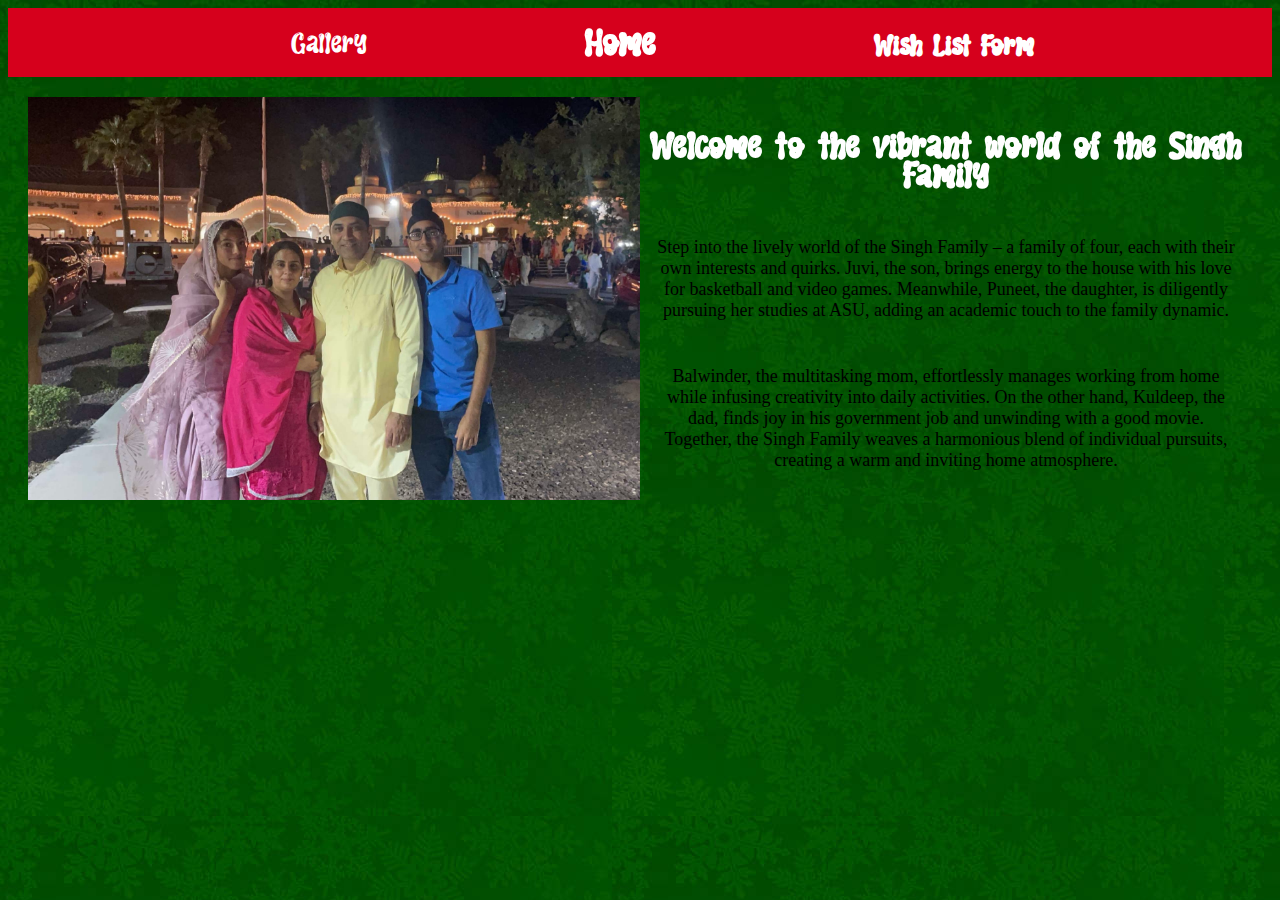
==== index.html @ 0be8828f "started the main page" ====
<!DOCTYPE html>
<html lang="en" style="background-image: url(./images/background.jpg);">
<head>
    <meta charset="UTF-8">
    <meta name="author" content="Juvraj Singh">
    <meta name="description" content="Holiday themed website about my family">
    <meta name="viewport" content="width=device-width, initial-scale=1.0">

    <meta property="og:image" content="Merry Christmas Logo">
    <meta property="og:title" content="Merry Christmas">
    <meta property="og:description" content="An image wishing everyone a Merry Christmas these holidays!">

    <title>The Singh Family</title>
    <link rel = "stylesheet" href="styles.css">
    <link rel="shortcut icon" href="./images/favicon-32x32.png" type="image">
</head>
<body>
    <div class="navbar">
        <span><a href="./gallery.html" style="text-decoration:none; color: white;">Gallery</a></span>  
        <span><strong><a href="./index.html" style="text-decoration:none; font-size: 50px; color: white;"><strong>Home</strong></span>
        <span><a href="./testimonials.html" style="text-decoration:none; color: white;">Wish List Form</a></span> 
    </div>
    <div class="container">
        <span class="item-1"><img src="./images/IMG_9039.jpg" alt="Image of the Singh Family" style="width:-webkit-fill-available; height:-webkit-fill-available;"></span>
        <span class="item-2">
            <h1 style="font-family: myFont; color:white; font-size:50px;">Welcome to the vibrant world of the Singh Family</h1>
            <h2 id = "h2" style="font-weight: normal; font-size:large;">Step into the lively world of the Singh Family – a family of four, each with their own interests and quirks. Juvi, the son, brings energy to the house with his love for basketball and video games. Meanwhile, Puneet, the daughter, is diligently pursuing her studies at ASU, adding an academic touch to the family dynamic.</h2>
            <h2 id="h2" style="font-weight: normal; font-size:large;">Balwinder, the multitasking mom, effortlessly manages working from home while infusing creativity into daily activities. On the other hand, Kuldeep, the dad, finds joy in his government job and unwinding with a good movie. Together, the Singh Family weaves a harmonious blend of individual pursuits, creating a warm and inviting home atmosphere.            </h2>
        </span>
    </div>
</body>
</html>
---- styles.css ----
.navbar {
    display:flex;
    background-color: #D6001C;
    color: white;
    padding: 20px;
    padding-left: 65px;
    justify-content: space-evenly;
    font-size: 40px;
    align-items: center;
    font-family: myFont;
}

@font-face {
    font-family: myFont;
    color: white;
    src: url(./Christmas\ Balloon\ Personal\ Use.otf)
}
.container {
    display: grid;
    padding: 20px;
    grid-template-columns: [first] 50% [second] 50% [end];
    grid-template-rows: [f] auto [s] auto [t] auto [end];;
}
.item-1{
    grid-column: first/second;
    grid-row: f/s;
}
.item-2{
    grid-column: second/end;
    grid-row: f/s;
    text-align: center;
}
#h2 {
    padding: 15px;
}
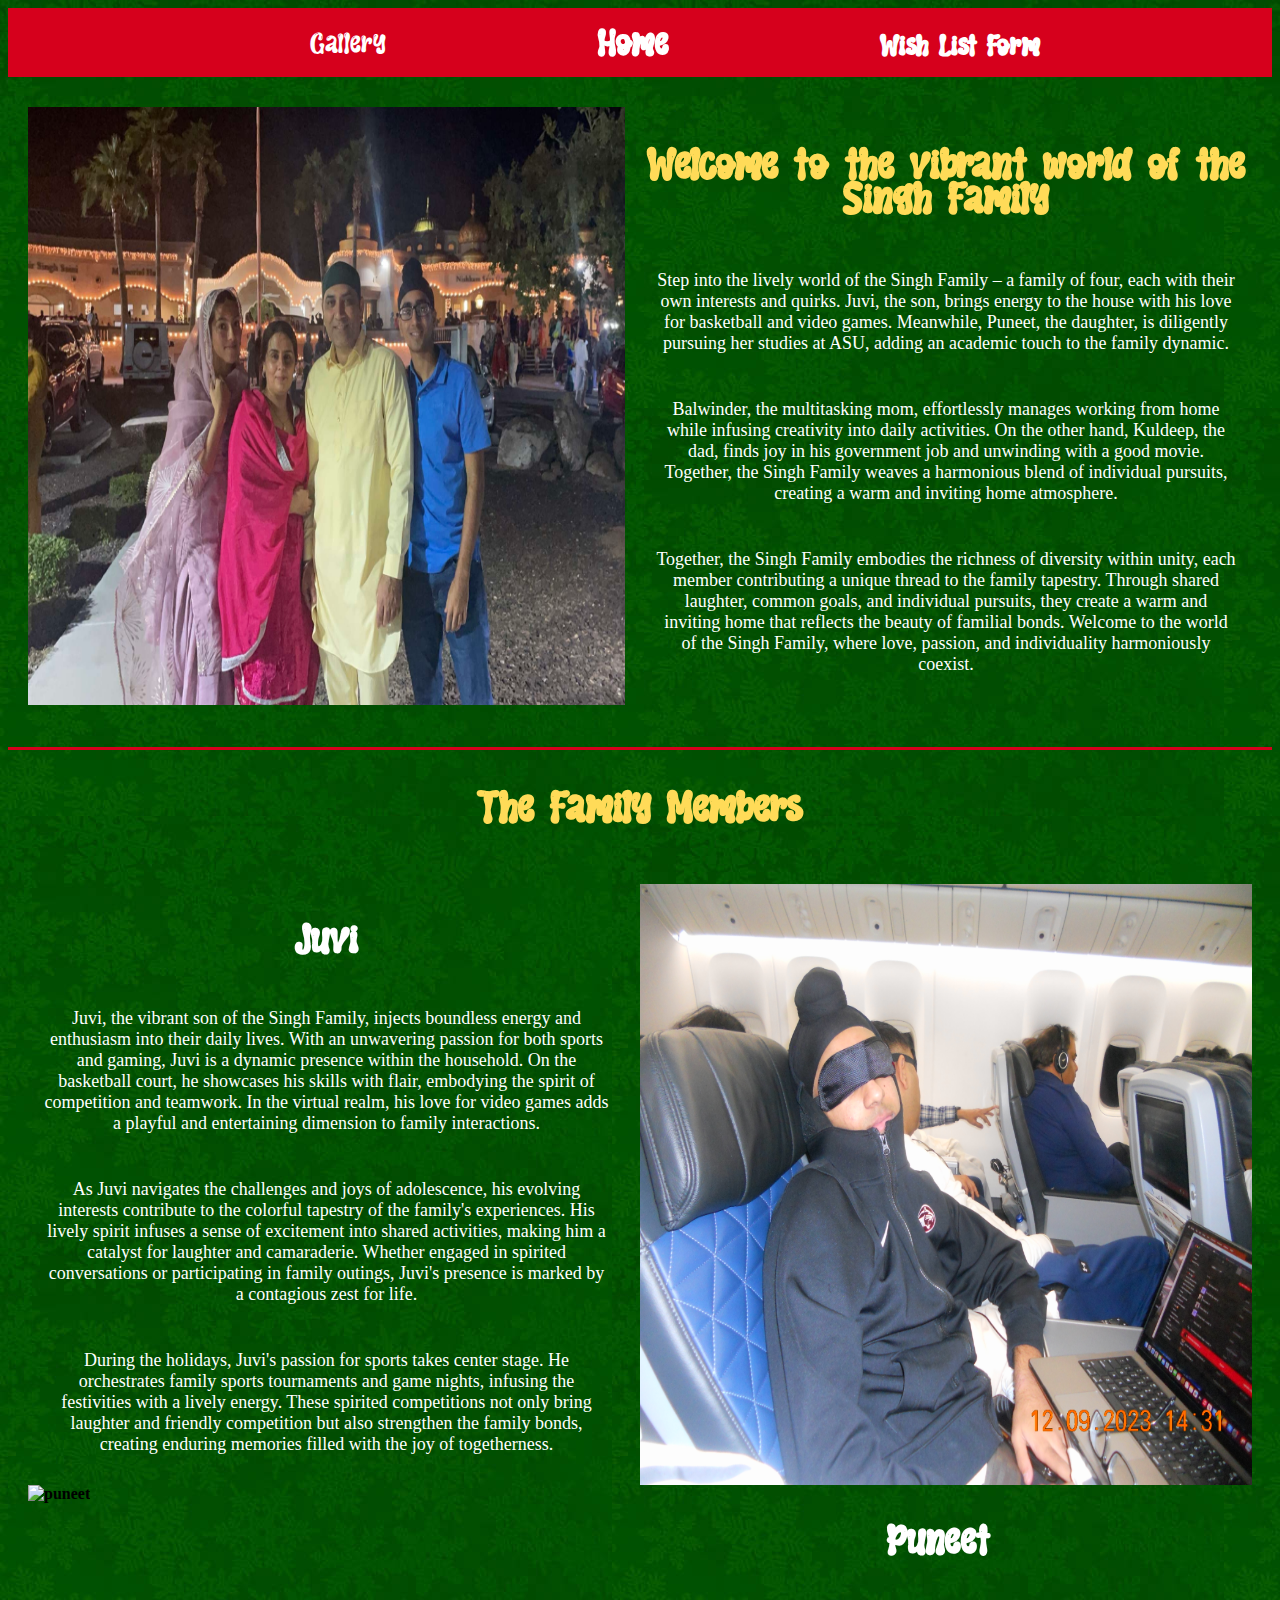
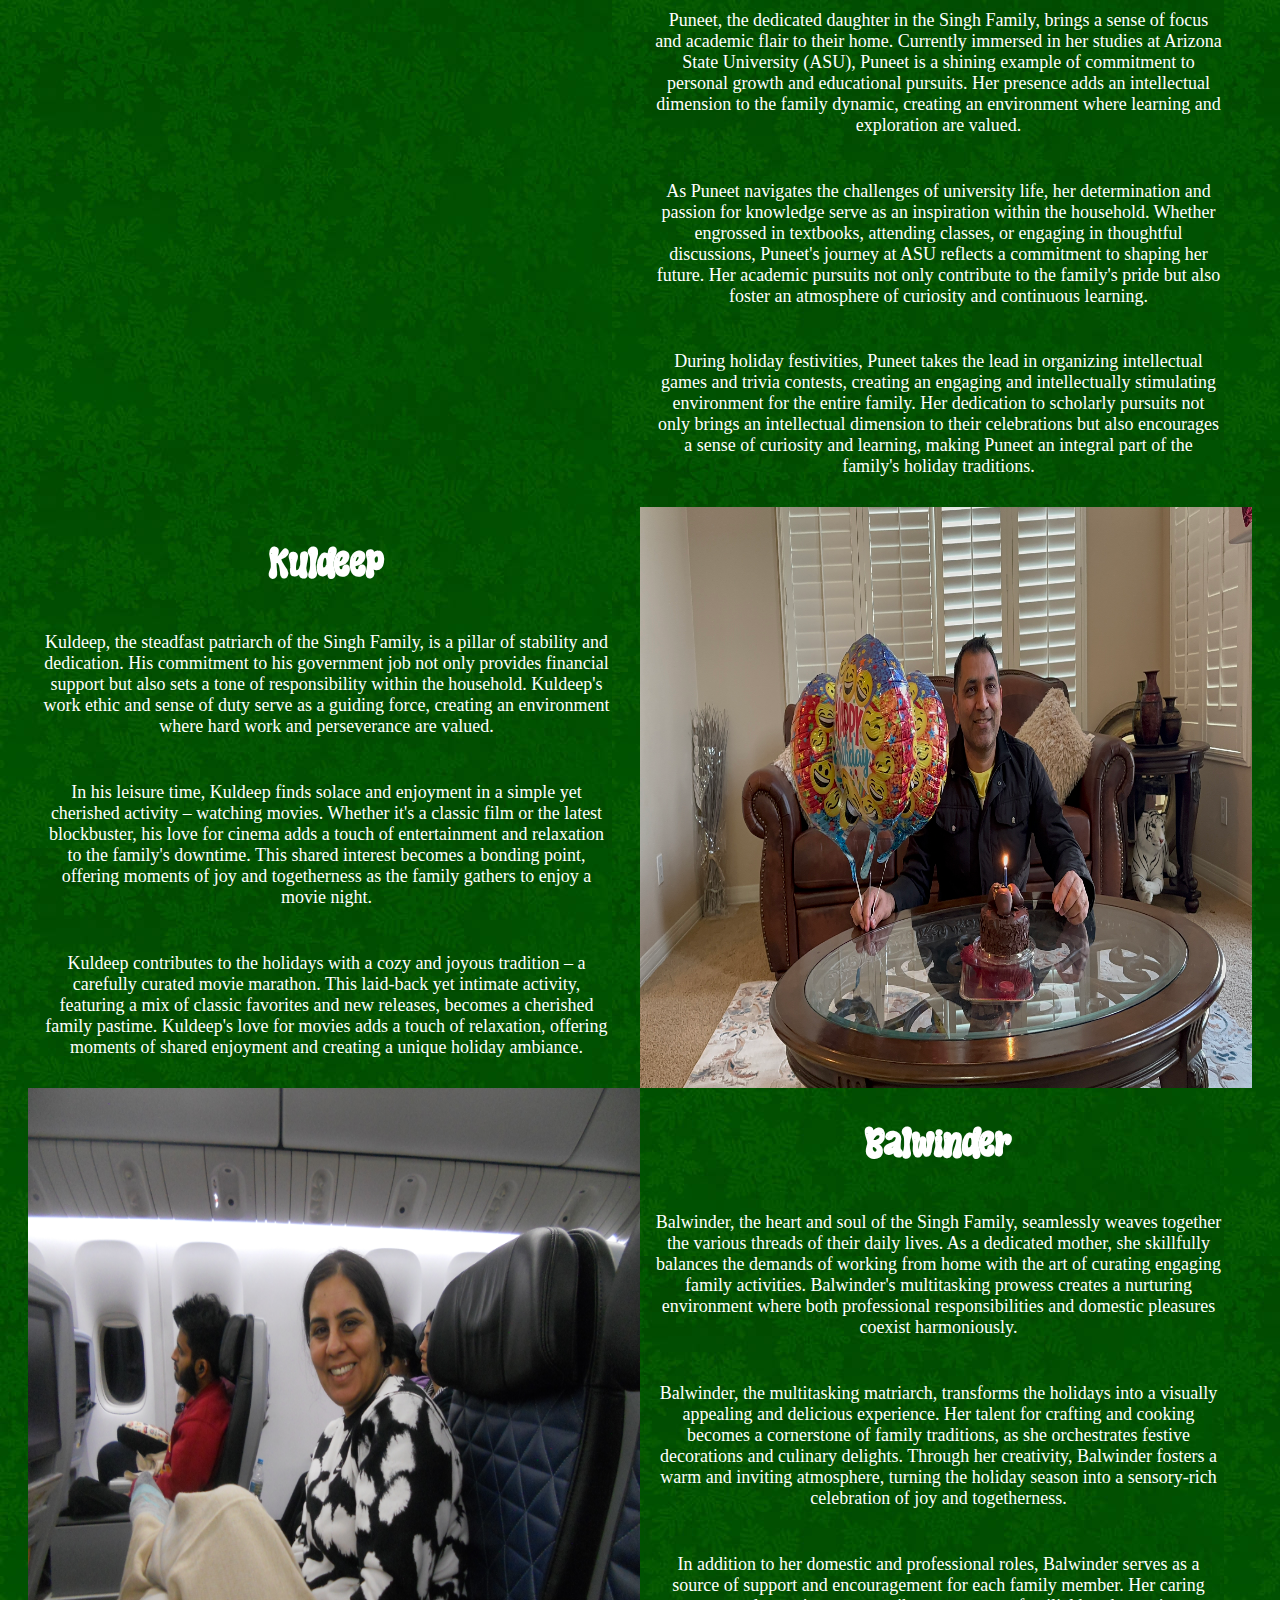
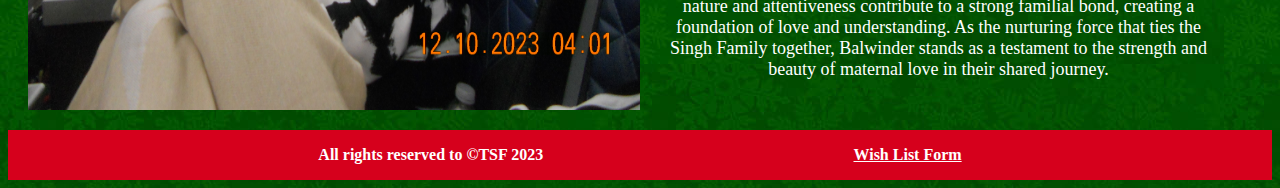
==== commit 307cd56b: "main and galeery done" ====
--- a/index.html
+++ b/index.html
@@ -23,10 +23,56 @@
     <div class="container">
         <span class="item-1"><img src="./images/IMG_9039.jpg" alt="Image of the Singh Family" style="width:-webkit-fill-available; height:-webkit-fill-available;"></span>
         <span class="item-2">
-            <h1 style="font-family: myFont; color:white; font-size:50px;">Welcome to the vibrant world of the Singh Family</h1>
+            <h1 style="font-family: myFont; color:#FFDB58; font-size:60px;">Welcome to the vibrant world of the Singh Family</h1>
             <h2 id = "h2" style="font-weight: normal; font-size:large;">Step into the lively world of the Singh Family – a family of four, each with their own interests and quirks. Juvi, the son, brings energy to the house with his love for basketball and video games. Meanwhile, Puneet, the daughter, is diligently pursuing her studies at ASU, adding an academic touch to the family dynamic.</h2>
             <h2 id="h2" style="font-weight: normal; font-size:large;">Balwinder, the multitasking mom, effortlessly manages working from home while infusing creativity into daily activities. On the other hand, Kuldeep, the dad, finds joy in his government job and unwinding with a good movie. Together, the Singh Family weaves a harmonious blend of individual pursuits, creating a warm and inviting home atmosphere.            </h2>
+            <h2 id="h2" style="font-weight: normal; font-size:large;">Together, the Singh Family embodies the richness of diversity within unity, each member contributing a unique thread to the family tapestry. Through shared laughter, common goals, and individual pursuits, they create a warm and inviting home that reflects the beauty of familial bonds. Welcome to the world of the Singh Family, where love, passion, and individuality harmoniously coexist.</h2>
         </span>
     </div>
+    <h1></h1>
+    <hr id="hr">
+    <h1 style="font-family: myFont; color:#FFDB58; font-size:60px; text-align: center;">The Family Members</h1>
+    <div class="con">
+        <span class="t-1">
+            <img src="./images/juvi.JPG" alt="juvi" style="width:-webkit-fill-available; height:-webkit-fill-available;">
+        </span>
+        <span class="t-2">
+            <h1 style="color:white; font-size:57px; text-align: center; font-family: myFont;">Juvi</h1>
+            <h2 id="h2" style="font-weight: normal; font-size:large;">Juvi, the vibrant son of the Singh Family, injects boundless energy and enthusiasm into their daily lives. With an unwavering passion for both sports and gaming, Juvi is a dynamic presence within the household. On the basketball court, he showcases his skills with flair, embodying the spirit of competition and teamwork. In the virtual realm, his love for video games adds a playful and entertaining dimension to family interactions.</h2>
+            <h2 id="h2" style="font-weight: normal; font-size:large;">As Juvi navigates the challenges and joys of adolescence, his evolving interests contribute to the colorful tapestry of the family's experiences. His lively spirit infuses a sense of excitement into shared activities, making him a catalyst for laughter and camaraderie. Whether engaged in spirited conversations or participating in family outings, Juvi's presence is marked by a contagious zest for life.            </h2>
+            <h2 id="h2" style="font-weight: normal; font-size:large;">During the holidays, Juvi's passion for sports takes center stage. He orchestrates family sports tournaments and game nights, infusing the festivities with a lively energy. These spirited competitions not only bring laughter and friendly competition but also strengthen the family bonds, creating enduring memories filled with the joy of togetherness.</h2>
+        </span>
+        <span class="t-3">
+            <img src="./images/puneet.jpg" alt="puneet" style="width:-webkit-fill-available; height:-webkit-fill-available;">
+        </span>
+        <span class="t-4">
+            <h1 style="color:white; font-size:57px; text-align: center; font-family: myFont;">Puneet</h1>
+            <h2 id="h2" style="font-weight: normal; font-size:large;">Puneet, the dedicated daughter in the Singh Family, brings a sense of focus and academic flair to their home. Currently immersed in her studies at Arizona State University (ASU), Puneet is a shining example of commitment to personal growth and educational pursuits. Her presence adds an intellectual dimension to the family dynamic, creating an environment where learning and exploration are valued.</h2>
+            <h2 id="h2" style="font-weight: normal; font-size:large;">As Puneet navigates the challenges of university life, her determination and passion for knowledge serve as an inspiration within the household. Whether engrossed in textbooks, attending classes, or engaging in thoughtful discussions, Puneet's journey at ASU reflects a commitment to shaping her future. Her academic pursuits not only contribute to the family's pride but also foster an atmosphere of curiosity and continuous learning.</h2>
+            <h2 id="h2" style="font-weight: normal; font-size:large;">During holiday festivities, Puneet takes the lead in organizing intellectual games and trivia contests, creating an engaging and intellectually stimulating environment for the entire family. Her dedication to scholarly pursuits not only brings an intellectual dimension to their celebrations but also encourages a sense of curiosity and learning, making Puneet an integral part of the family's holiday traditions.</h2>
+        </span>
+        <span class="t-5">
+            <img src="./images/dad.JPG" alt="kuldeep- the dad" style="width:-webkit-fill-available; height:-webkit-fill-available;">
+        </span>
+        <span class="t-6">
+            <h1 style="color:white; font-size:57px; text-align: center; font-family: myFont;">Kuldeep</h1>
+            <h2 id="h2" style="font-weight: normal; font-size:large;">Kuldeep, the steadfast patriarch of the Singh Family, is a pillar of stability and dedication. His commitment to his government job not only provides financial support but also sets a tone of responsibility within the household. Kuldeep's work ethic and sense of duty serve as a guiding force, creating an environment where hard work and perseverance are valued.</h2>
+            <h2 id="h2" style="font-weight: normal; font-size:large;">In his leisure time, Kuldeep finds solace and enjoyment in a simple yet cherished activity – watching movies. Whether it's a classic film or the latest blockbuster, his love for cinema adds a touch of entertainment and relaxation to the family's downtime. This shared interest becomes a bonding point, offering moments of joy and togetherness as the family gathers to enjoy a movie night.</h2>
+            <h2 id="h2" style="font-weight: normal; font-size:large;">Kuldeep contributes to the holidays with a cozy and joyous tradition – a carefully curated movie marathon. This laid-back yet intimate activity, featuring a mix of classic favorites and new releases, becomes a cherished family pastime. Kuldeep's love for movies adds a touch of relaxation, offering moments of shared enjoyment and creating a unique holiday ambiance.</h2>
+        </span>
+        <span class="t-7">
+            <img src="./images/mom.JPG" alt="balwinder- the mom" style="width:-webkit-fill-available; height:-webkit-fill-available;">
+        </span>
+        <span class="t-8">
+            <h1 style="color:white; font-size:57px; text-align: center; font-family: myFont;">Balwinder</h1>
+            <h2 id="h2" style="font-weight: normal; font-size:large;">Balwinder, the heart and soul of the Singh Family, seamlessly weaves together the various threads of their daily lives. As a dedicated mother, she skillfully balances the demands of working from home with the art of curating engaging family activities. Balwinder's multitasking prowess creates a nurturing environment where both professional responsibilities and domestic pleasures coexist harmoniously.</h2>
+            <h2 id="h2" style="font-weight: normal; font-size:large;">Balwinder, the multitasking matriarch, transforms the holidays into a visually appealing and delicious experience. Her talent for crafting and cooking becomes a cornerstone of family traditions, as she orchestrates festive decorations and culinary delights. Through her creativity, Balwinder fosters a warm and inviting atmosphere, turning the holiday season into a sensory-rich celebration of joy and togetherness.</h2>
+            <h2 id="h2" style="font-weight: normal; font-size:large;">In addition to her domestic and professional roles, Balwinder serves as a source of support and encouragement for each family member. Her caring nature and attentiveness contribute to a strong familial bond, creating a foundation of love and understanding. As the nurturing force that ties the Singh Family together, Balwinder stands as a testament to the strength and beauty of maternal love in their shared journey.</h2>
+        </span>
+    </div>
+    <footer class="footer">
+        <span><p>All rights reserved to &copy;TSF 2023</p></span>
+        <span><a href=contactUs.html style="color:white;">Wish List Form</a></span>
+   </footer>
 </body>
 </html>--- a/styles.css
+++ b/styles.css
@@ -3,11 +3,16 @@
     background-color: #D6001C;
     color: white;
     padding: 20px;
-    padding-left: 65px;
+    padding-left: 90px;
     justify-content: space-evenly;
     font-size: 40px;
     align-items: center;
     font-family: myFont;
+}
+#hr{
+    height: 3px;  
+    background-color:#D6001C;  
+    border: none;  
 }
 
 @font-face {
@@ -19,11 +24,13 @@
     display: grid;
     padding: 20px;
     grid-template-columns: [first] 50% [second] 50% [end];
-    grid-template-rows: [f] auto [s] auto [t] auto [end];;
+    grid-template-rows: [f] auto [s] auto [t] auto [end];
+    margin-top: 10px;
 }
 .item-1{
     grid-column: first/second;
     grid-row: f/s;
+    margin-right: 15px;
 }
 .item-2{
     grid-column: second/end;
@@ -32,4 +39,79 @@
 }
 #h2 {
     padding: 15px;
-}+    color: white;
+}
+.con {
+    display: grid;
+    padding: 20px;
+    grid-template-columns: [f] 50% [s] 50% [end];
+    grid-template-rows: [d] auto [r] auto [h] auto [f] auto [end];
+}
+.t-1{
+    grid-column: s/end;
+    grid-row: d/r;
+}
+.t-2{
+    grid-column: f/s;
+    grid-row: d/r; 
+    text-align: center;
+    margin-right: 15px;
+}
+.t-3{
+    grid-column: f/s;
+    grid-row: r/h; 
+}
+.t-4{
+    grid-column: s/end;
+    grid-row: r/h; 
+    text-align: center;
+    margin-right: 15px;
+}
+.t-5{
+    grid-column: s/end;
+    grid-row: h/f; 
+}
+.t-6{
+    grid-column: f/s;
+    grid-row: h/f; 
+    text-align: center;
+    margin-right: 15px;
+}
+.t-7{
+    grid-column: f/s;
+    grid-row: f/end; 
+}
+.t-8{
+    grid-column: s/end;
+    grid-row: f/end; 
+    text-align: center;
+    margin-right: 15px;
+}
+@media (max-width: 479px) {
+    img {
+        width: 100%;
+    }
+}
+.footer {
+    display: flex;
+    color:white;
+    align-items: center;
+    justify-content: space-evenly;
+    background-color:#D6001C 
+}
+.gg {
+    display: grid;
+    padding-left: 50px;
+    padding-right: 90px;
+    grid-template-columns: [u] 50% [d] 50% [end];
+    grid-template-rows: [g] auto [l] auto [p] auto [end];
+    gap: 30px;
+}
+.centering {
+    text-align: center;
+    color:white;
+    font-size: 50px;
+    padding-left: 100px;
+    padding-right: 100px;
+}
+
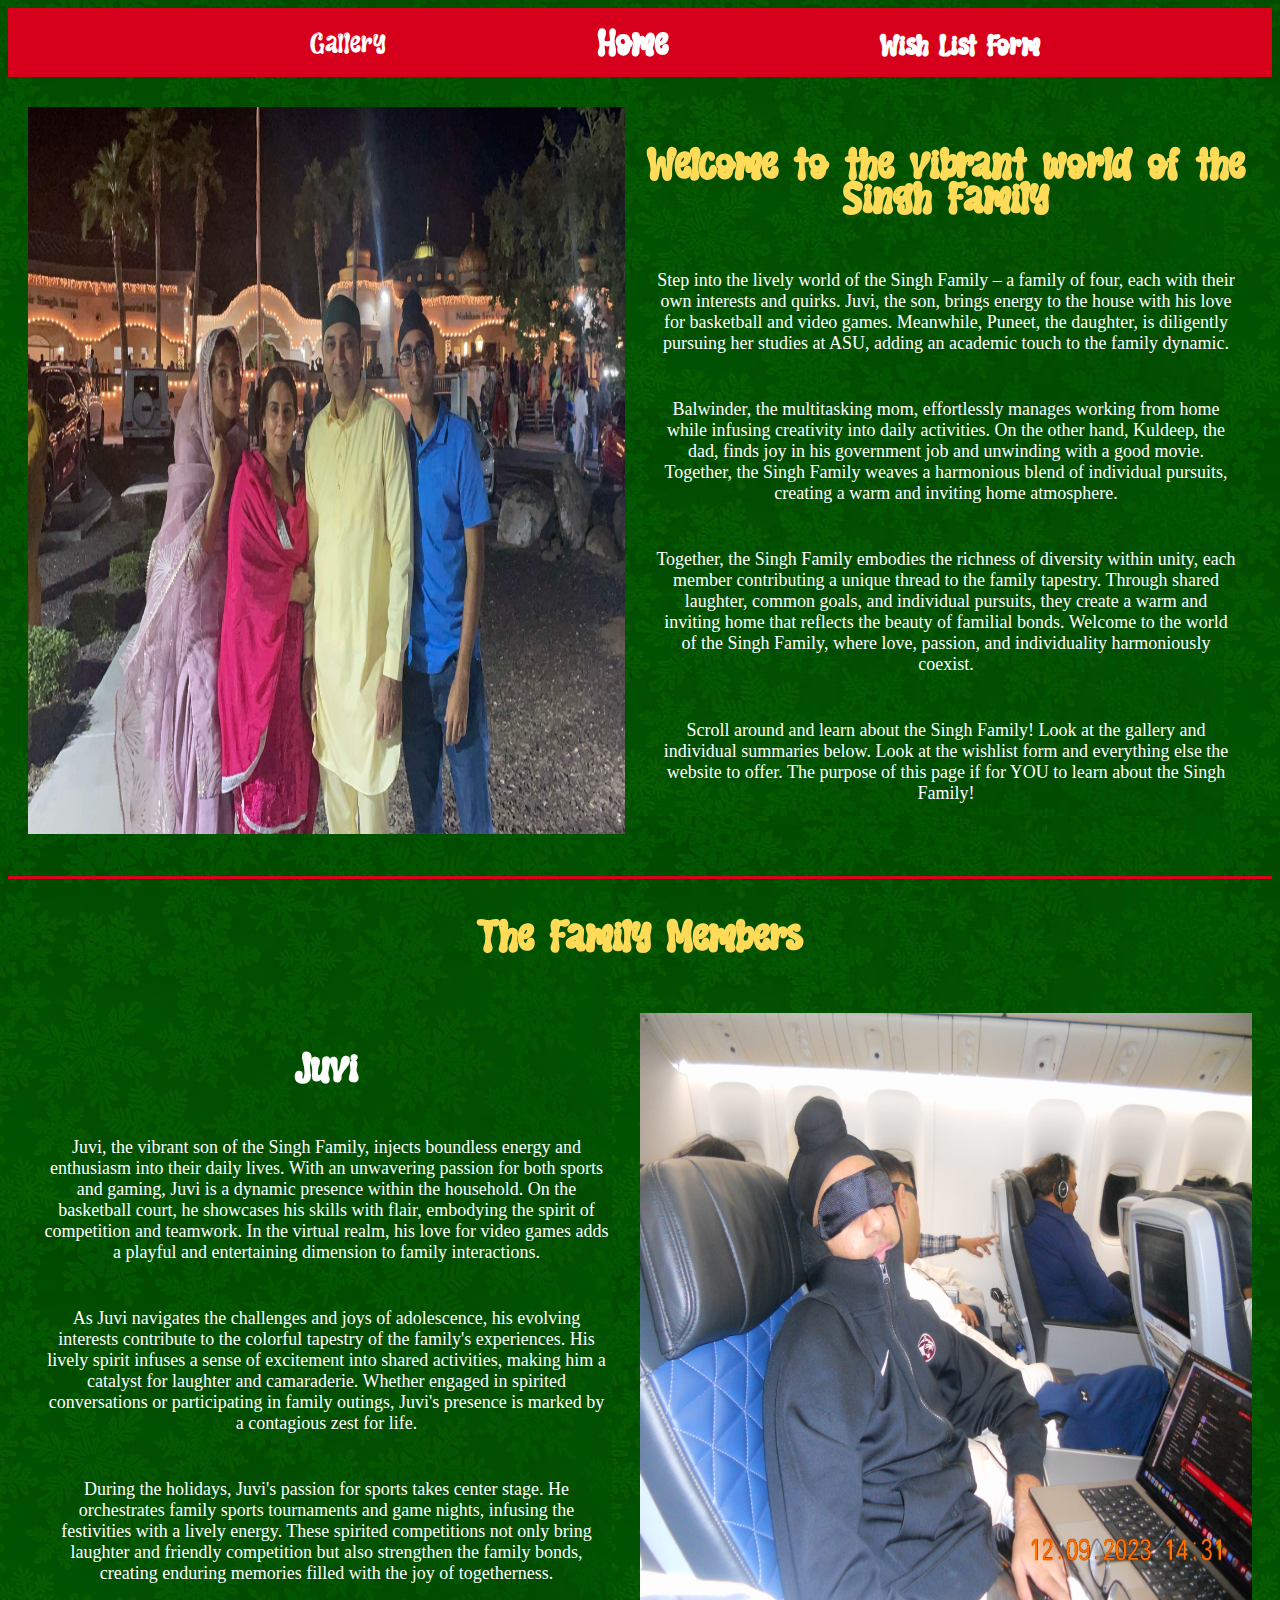
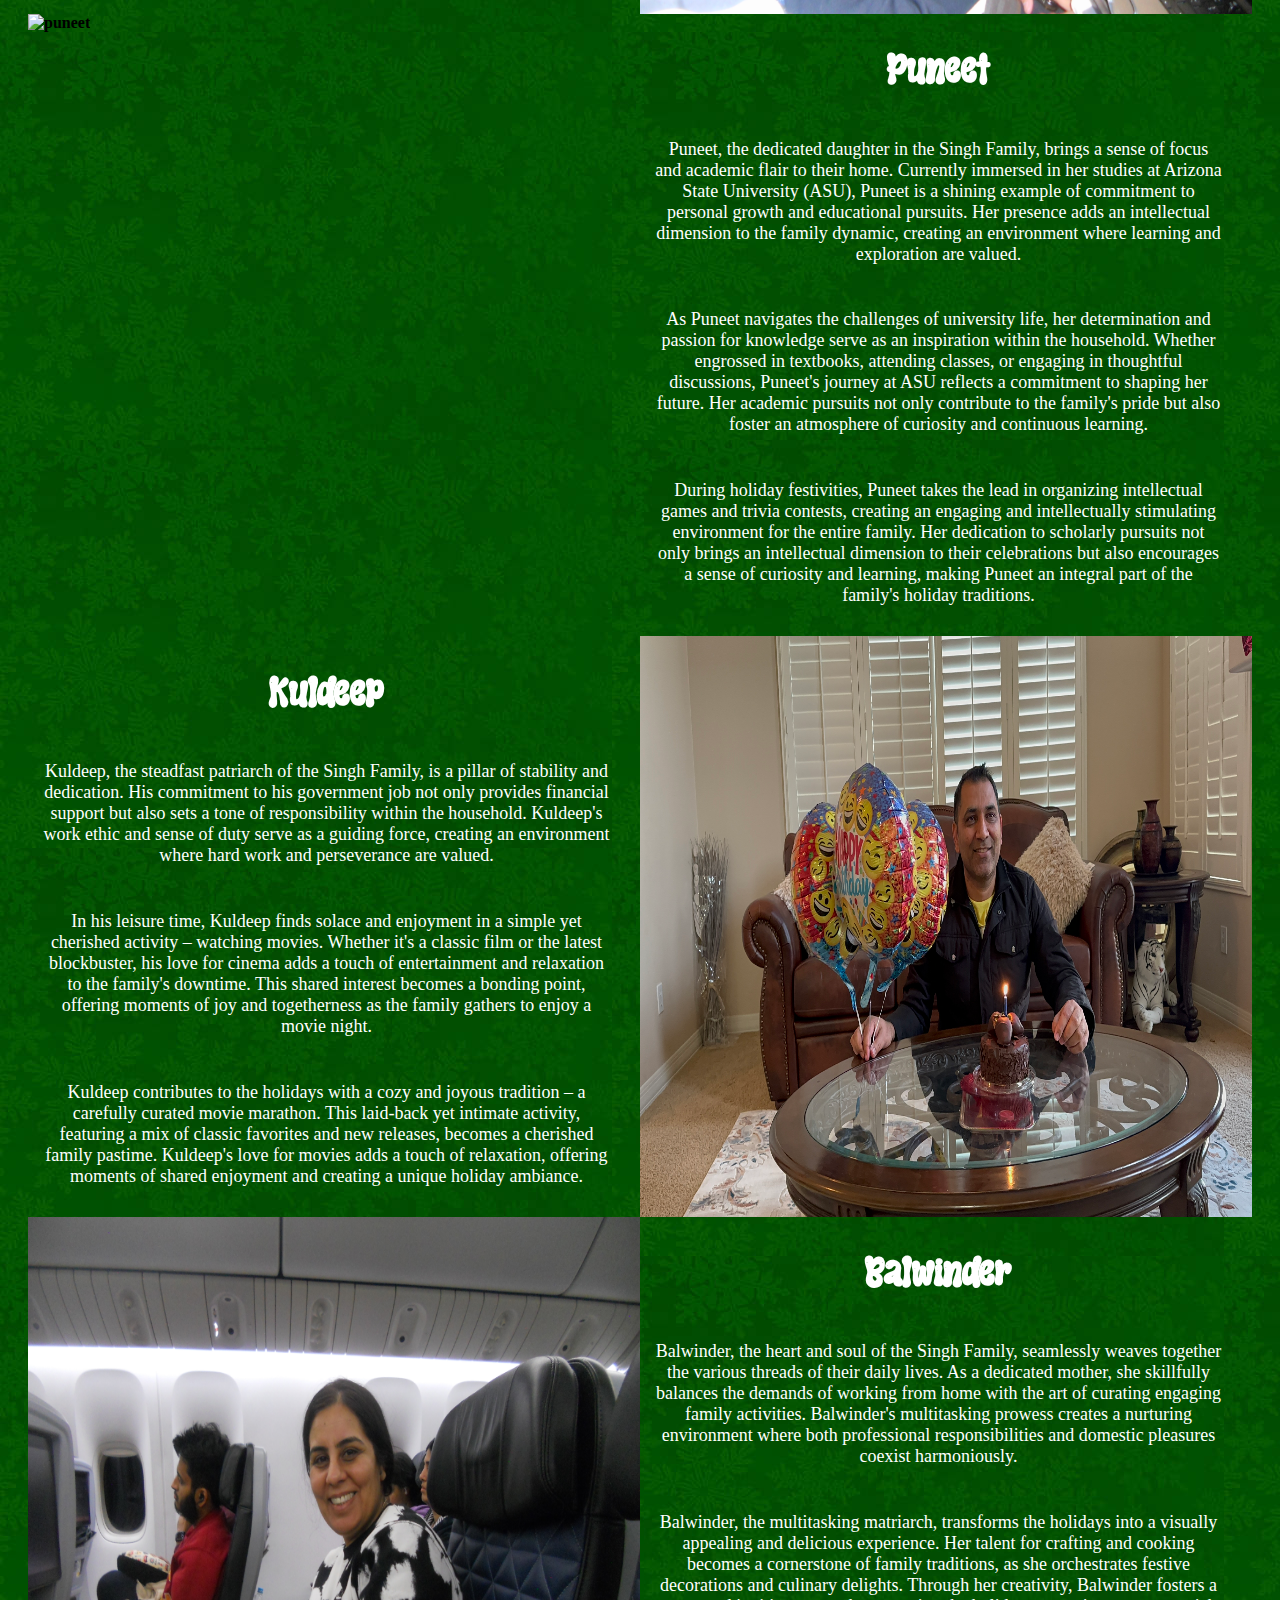
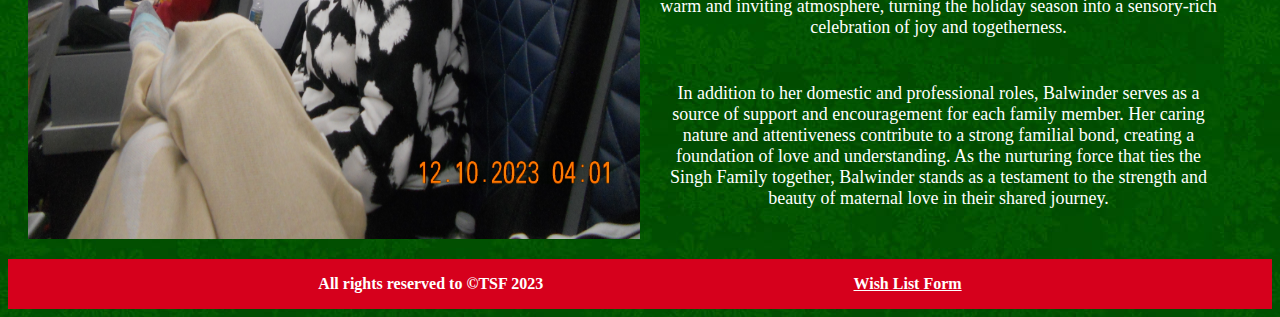
==== commit c6377538: "finished all main functions, tiny bit of touchups left" ====
--- a/index.html
+++ b/index.html
@@ -16,9 +16,9 @@
 </head>
 <body>
     <div class="navbar">
-        <span><a href="./gallery.html" style="text-decoration:none; color: white;">Gallery</a></span>  
-        <span><strong><a href="./index.html" style="text-decoration:none; font-size: 50px; color: white;"><strong>Home</strong></span>
-        <span><a href="./testimonials.html" style="text-decoration:none; color: white;">Wish List Form</a></span> 
+        <span><a href="./gallery.html" style="text-decoration:none;">Gallery</a></span>  
+        <span><strong><a href="./index.html" style="text-decoration:none; font-size: 50px;"><strong>Home</strong></span>
+        <span><a href="./wishlist.html" style="text-decoration:none;">Wish List Form</a></span> 
     </div>
     <div class="container">
         <span class="item-1"><img src="./images/IMG_9039.jpg" alt="Image of the Singh Family" style="width:-webkit-fill-available; height:-webkit-fill-available;"></span>
@@ -27,6 +27,7 @@
             <h2 id = "h2" style="font-weight: normal; font-size:large;">Step into the lively world of the Singh Family – a family of four, each with their own interests and quirks. Juvi, the son, brings energy to the house with his love for basketball and video games. Meanwhile, Puneet, the daughter, is diligently pursuing her studies at ASU, adding an academic touch to the family dynamic.</h2>
             <h2 id="h2" style="font-weight: normal; font-size:large;">Balwinder, the multitasking mom, effortlessly manages working from home while infusing creativity into daily activities. On the other hand, Kuldeep, the dad, finds joy in his government job and unwinding with a good movie. Together, the Singh Family weaves a harmonious blend of individual pursuits, creating a warm and inviting home atmosphere.            </h2>
             <h2 id="h2" style="font-weight: normal; font-size:large;">Together, the Singh Family embodies the richness of diversity within unity, each member contributing a unique thread to the family tapestry. Through shared laughter, common goals, and individual pursuits, they create a warm and inviting home that reflects the beauty of familial bonds. Welcome to the world of the Singh Family, where love, passion, and individuality harmoniously coexist.</h2>
+            <h2 id="h2" style="font-weight: normal; font-size:large;">Scroll around and learn about the Singh Family! Look at the gallery and individual summaries below. Look at the wishlist form and everything else the website to offer. The purpose of this page if for YOU to learn about the Singh Family!</h2>
         </span>
     </div>
     <h1></h1>
@@ -72,7 +73,7 @@
     </div>
     <footer class="footer">
         <span><p>All rights reserved to &copy;TSF 2023</p></span>
-        <span><a href=contactUs.html style="color:white;">Wish List Form</a></span>
+        <span><a href=wishlist.html>Wish List Form</a></span>
    </footer>
 </body>
 </html>--- a/styles.css
+++ b/styles.css
@@ -114,4 +114,9 @@
     padding-left: 100px;
     padding-right: 100px;
 }
-
+a:hover {
+    color:#FFDB58;
+}
+a {
+    color:white;
+}